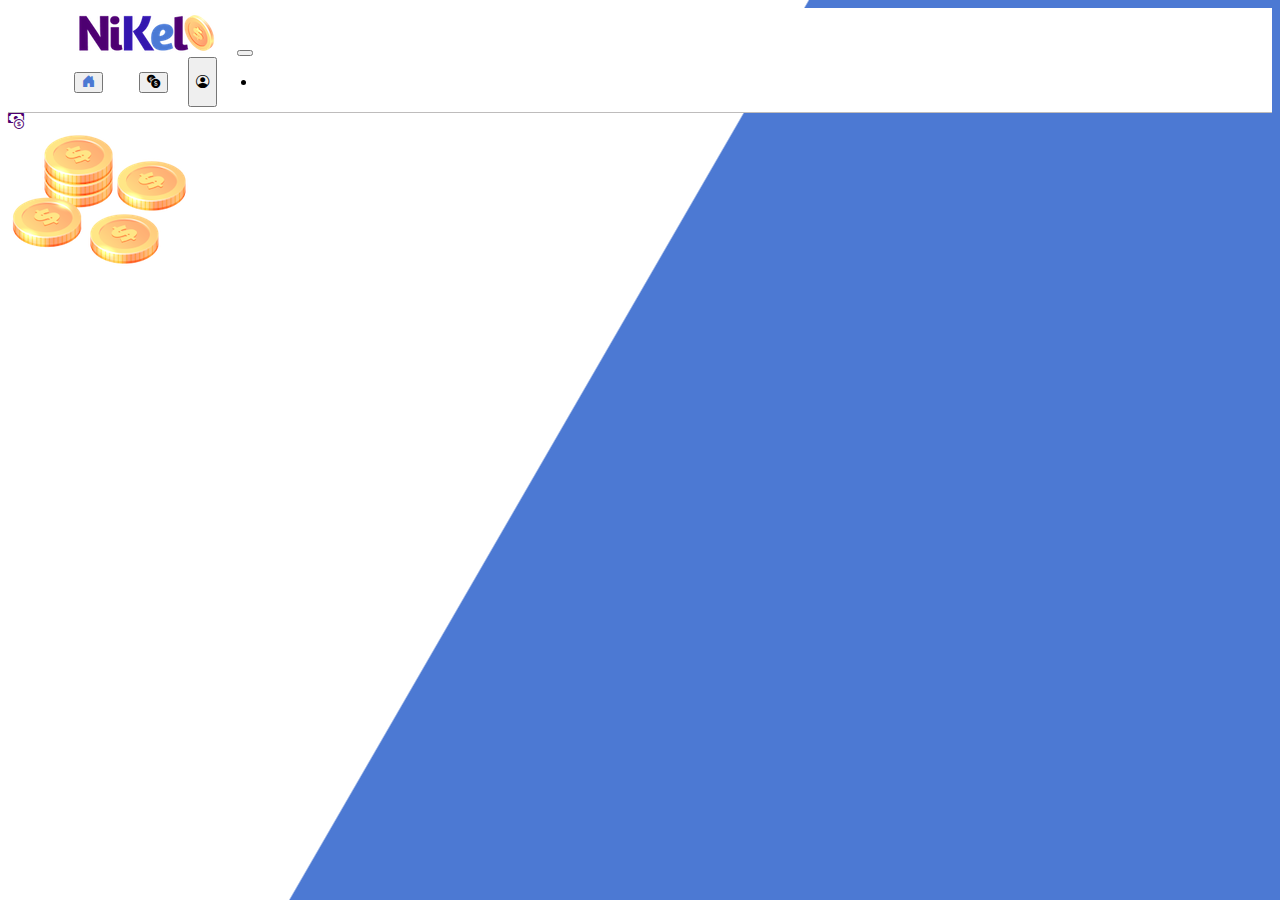
==== home.html @ d4e2325c "site nikel pagina  home" ====
<!-- @format -->

<!DOCTYPE html>
<html lang="pt">
	<head>
		<meta charset="UTF-8" />
		<meta http-equiv="X-UA-Compatible" content="IE=edge" />
		<meta name="viewport" content="width=device-width, initial-scale=1.0" />
		<link
			href="https://cdn.jsdelivr.net/npm/bootstrap@5.1.3/dist/css/bootstrap.min.css"
			rel="stylesheet"
			integrity="sha384-1BmE4kWBq78iYhFldvKuhfTAU6auU8tT94WrHftjDbrCEXSU1oBoqyl2QvZ6jIW3"
			crossorigin="anonymous"
		/>
		<link rel="stylesheet" href="https://cdn.jsdelivr.net/npm/bootstrap-icons@1.7.1/font/bootstrap-icons.css">
		
		<link rel="stylesheet" href="/css/style.css" />
		<title>Nikel</title>
	</head>
	<body id="app">
		<header>
			<nav class="navbar navbar-expand navbar-light bg-white">
				<div class="container-fluid">
				  <a class="navbar-brand" href="#">
					  <img src="./assets/images/nikel-small-logo.png" alt="logo nikel" class="img-fluid">
				  </a>
				  <button class="navbar-toggler" type="button" data-bs-toggle="collapse" data-bs-target="#navbarSupportedContent" aria-controls="navbarSupportedContent" aria-expanded="false" aria-label="Toggle navigation">
					 <span class="navbar-toggler-icon"></span>
				  </button>
				  <div class="collapse navbar-collapse justify-content-end" id="navbarSupportedContent">
					<div class="d-flex">
						<a href="home.html"><button class="btn" type="button"><i class="bi bi-house-door-fill fs-4 color-secondary"></i></button>
							
						</a> 
						<a href="home.html"><button class="btn" type="button"><i class="bi bi-currency-exchange fs-4"></i></button>	
						</a> 
						<div id="sair" class="dropdown">
							<button class="btn " type="button" id="dropdownMenuButton1" data-bs-toggle="dropdown" aria-expanded="false">
								<i class="bi bi-person-circle fs-4"></i>
							</button>
							<ul class="dropdown-menu" aria-labelledby="dropdownMenuButton1">
							  <li><a class="dropdown-item" href="index.html">Sair</a></li>
							</ul>
						</div>
					</div>
					
				  </div>
				</div>
			 </nav>
		</header>
		<main>
			<div class="container-lg">
				<div class="row">
					<div class="col">
						<i class="bi bi-cash-coin color-primary fs-4"></i>

					</div>
					<div class="col">
						<div>
							<img src="./assets/images/coins-small.png" alt="moedas">
						</div>

					</div>
						</div>

				</div>
			</div>
	</main>
	
	<script src="js/main.js"></script>
	<script src="https://cdn.jsdelivr.net/npm/bootstrap@5.1.3/dist/js/bootstrap.bundle.min.js" integrity="sha384-ka7Sk0Gln4gmtz2MlQnikT1wXgYsOg+OMhuP+IlRH9sENBO0LRn5q+8nbTov4+1p" crossorigin="anonymous"></script>
	</body>
	<footer> <a title="Meu portfólio" rel="noreferrer noopener" target="_blank"  href="https://gilbertoaleite-portfolio.netlify.app/">Desenvolvido por: Gilberto A Leite</a></footer>
</html>
---- css/style.css ----
/** @format */

#login {
	background: linear-gradient(120deg, #4c79d3 44.9%, #ffffff 45%) no-repeat
		fixed;
}
#app {
	background: linear-gradient(120deg, #ffffff 44.9%, #4c79d3 45%) no-repeat
		fixed;
}
header {
	border-bottom: 1px solid #bebcbc;
	padding: 5px 50px;
	background-color: #ffffff;
}

.color-primary {
	color: #4e0070;
}

.color-secondary {
	color: #4c79d3;
}

.text-login {
	color: #ffffff;
	font-size: 18px;
	font-weight: 500;
}
.coins {
	position: absolute;
	bottom: 10px;
}
.button-login {
	border-radius: 10px;
	background-color: #4e0070;
	color: #ffffff;
	width: 50%;
	margin: 0 25%;
}
.button-login:hover {
	background-color: #4c79d3;
	color: #ffffff;
}
.link-default {
	color: #4e0070;
	cursor: pointer;
}
.link-default:hover {
	color: #4c79d3;
}
a {
	color: #ffffff;
	margin: 16px;
	text-decoration: none;
}
a:hover {
	color: #4e0070;
}
#sair {
	display: inline-flex;
}
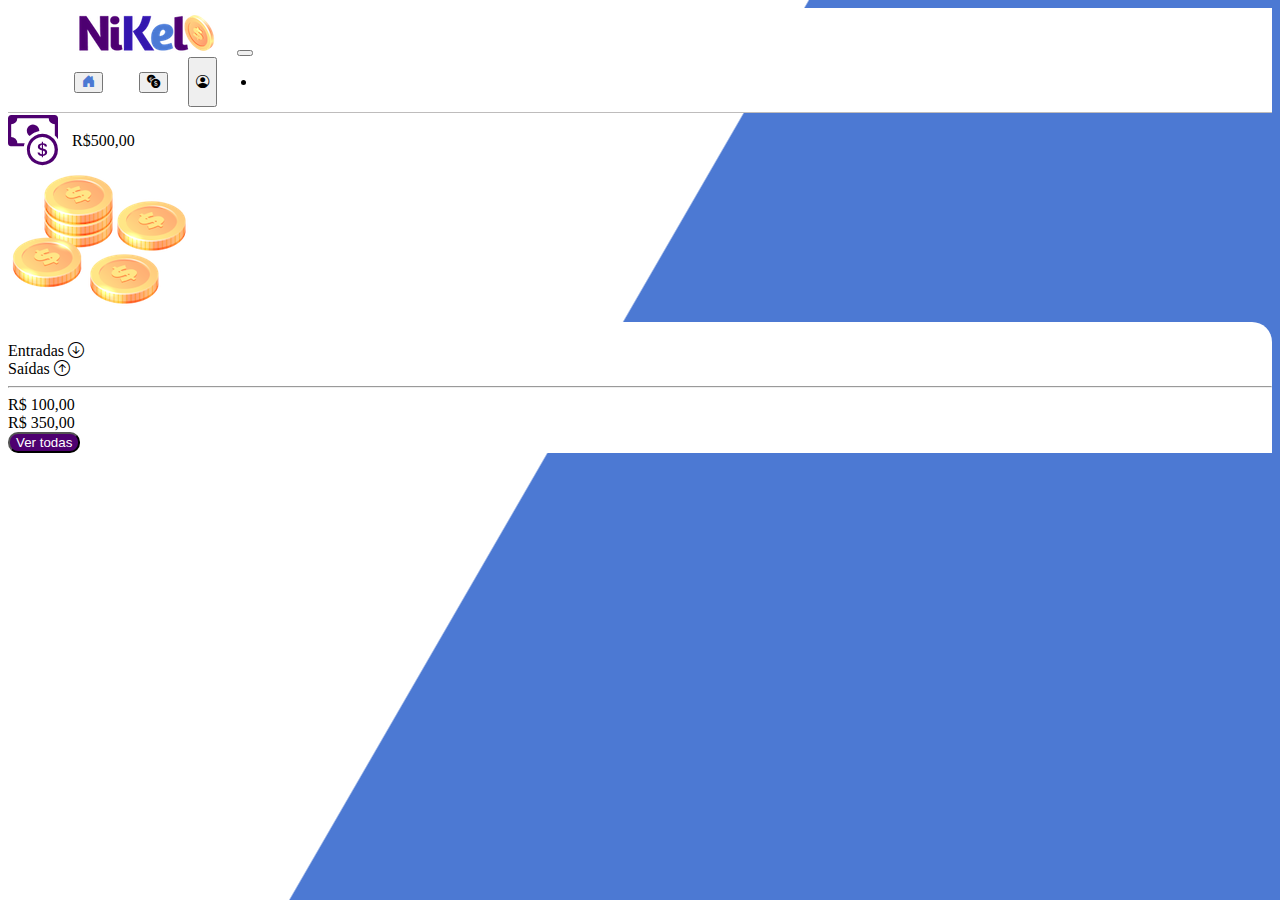
==== commit cdde2a37: "personalização do home" ====
--- a/home.html
+++ b/home.html
@@ -51,16 +51,60 @@
 		<main>
 			<div class="container-lg">
 				<div class="row">
-					<div class="col">
-						<i class="bi bi-cash-coin color-primary fs-4"></i>
+					<div class="col d-flex mt-4 justify-content-start align-items-center">
+						<i class="bi bi-cash-coin color-primary icon-detail fs-1"></i>
+								<span class="fs-2">R$500,00</span>
 
 					</div>
-					<div class="col">
-						<div>
+					<div class="col d-flex mt-4 justify-content-end">
+						<div class="text-center">
 							<img src="./assets/images/coins-small.png" alt="moedas">
 						</div>
 
 					</div>
+						</div>
+						<div class="row">
+							<div class="col-12 info shadow-lg">
+								<div class="container">
+									<div class="row">
+										<div class="col-6">
+										 <span class="fs-4">Entradas <i class="bi bi-arrow-down-circle fs-2  align-middle"></i></span> 
+										
+										</div>
+											<div class="col-6">
+											<span class="fs-4">Saídas	<i class="bi bi-arrow-up-circle fs-2 align-middle "></i></span>
+											</div>
+											<div class="col-12 my-2">
+												<hr>
+											</div>
+										</div>
+										<div class="row">
+											<div class="col-6">
+												<div class="container">
+													<div class="row">
+														<div class="col">
+															R$ 100,00
+														</div>
+													</div>
+
+												</div>
+											</div>
+											<div class="col-6">
+												<div class="container">
+													<div class="row">
+														<div class="col">
+															R$ 350,00
+														</div>
+													</div>
+
+												</div>
+
+											</div>
+											<div class="col-12"><button class="btn button-default" >Ver todas</button></div>
+										</div>
+									</div>
+								</div>
+							</div>
 						</div>
 
 				</div>
@@ -70,5 +114,5 @@
 	<script src="js/main.js"></script>
 	<script src="https://cdn.jsdelivr.net/npm/bootstrap@5.1.3/dist/js/bootstrap.bundle.min.js" integrity="sha384-ka7Sk0Gln4gmtz2MlQnikT1wXgYsOg+OMhuP+IlRH9sENBO0LRn5q+8nbTov4+1p" crossorigin="anonymous"></script>
 	</body>
-	<footer> <a title="Meu portfólio" rel="noreferrer noopener" target="_blank"  href="https://gilbertoaleite-portfolio.netlify.app/">Desenvolvido por: Gilberto A Leite</a></footer>
+	<!-- <footer> <a title="Meu portfólio" rel="noreferrer noopener" target="_blank"  href="https://gilbertoaleite-portfolio.netlify.app/">Desenvolvido por: Gilberto A Leite</a></footer> -->
 </html>
--- a/css/style.css
+++ b/css/style.css
@@ -21,6 +21,11 @@
 .color-secondary {
 	color: #4c79d3;
 }
+.icon-detail {
+	font-size: 50px;
+	margin-right: 10px;
+	vertical-align: middle;
+}
 
 .text-login {
 	color: #ffffff;
@@ -38,7 +43,14 @@
 	width: 50%;
 	margin: 0 25%;
 }
-.button-login:hover {
+.button-default {
+	background-color: #4e0070;
+	color: #ffffff;
+	border-radius: 10px;
+}
+
+.button-login:hover,
+.button-default:hover {
 	background-color: #4c79d3;
 	color: #ffffff;
 }
@@ -60,3 +72,8 @@
 #sair {
 	display: inline-flex;
 }
+.info {
+	background-color: #ffffff;
+	border-radius: 20px 20px 0px 0px;
+	padding: 20px 0px 0px 0px;
+}
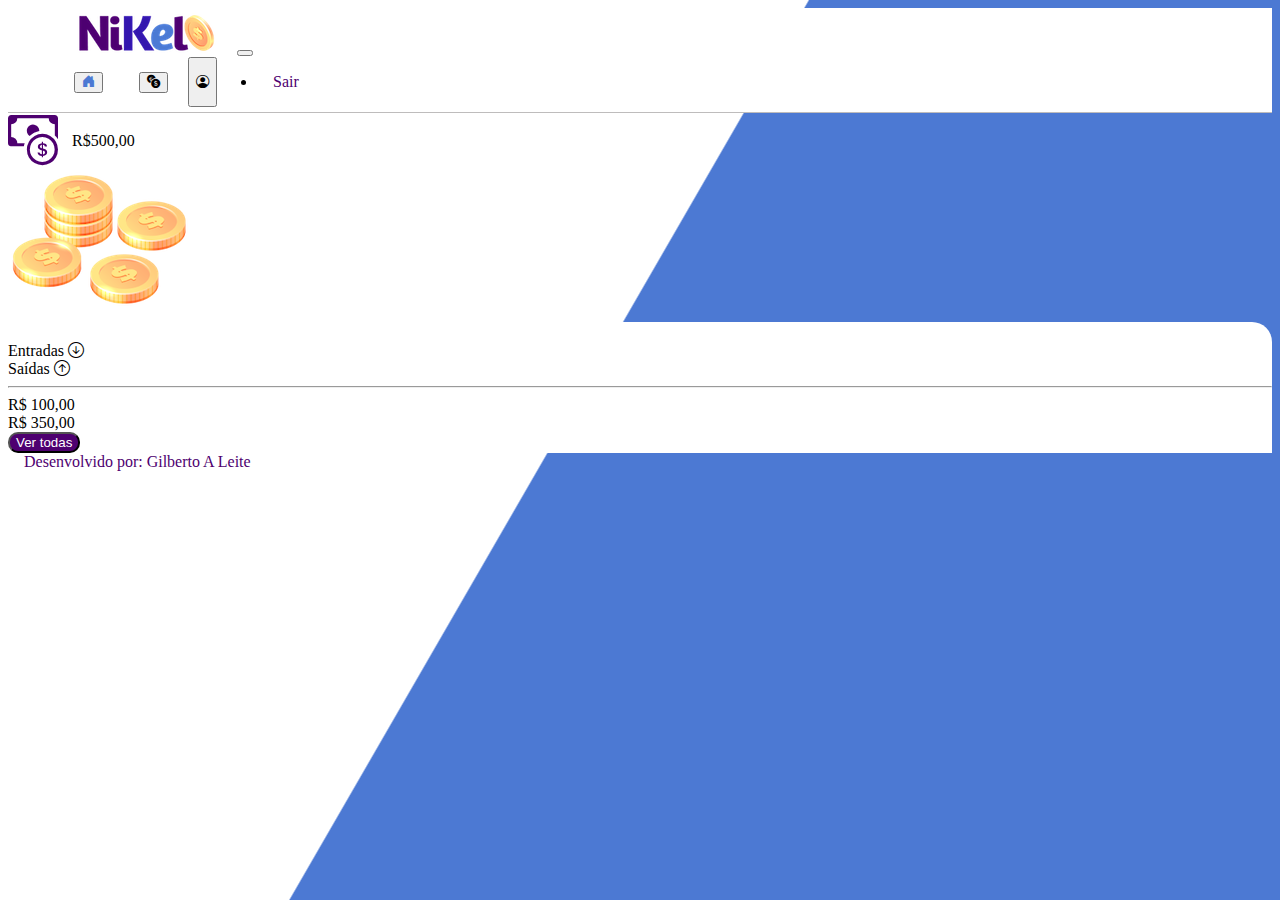
==== commit d2350afb: "pagina transations" ====
--- a/home.html
+++ b/home.html
@@ -15,7 +15,7 @@
 		<link rel="stylesheet" href="https://cdn.jsdelivr.net/npm/bootstrap-icons@1.7.1/font/bootstrap-icons.css">
 		
 		<link rel="stylesheet" href="/css/style.css" />
-		<title>Nikel</title>
+		<title>Nikel - Home</title>
 	</head>
 	<body id="app">
 		<header>
@@ -32,7 +32,7 @@
 						<a href="home.html"><button class="btn" type="button"><i class="bi bi-house-door-fill fs-4 color-secondary"></i></button>
 							
 						</a> 
-						<a href="home.html"><button class="btn" type="button"><i class="bi bi-currency-exchange fs-4"></i></button>	
+						<a href="transactions.html"><button class="btn" type="button"><i class="bi bi-currency-exchange fs-4"></i></button>	
 						</a> 
 						<div id="sair" class="dropdown">
 							<button class="btn " type="button" id="dropdownMenuButton1" data-bs-toggle="dropdown" aria-expanded="false">
@@ -114,5 +114,5 @@
 	<script src="js/main.js"></script>
 	<script src="https://cdn.jsdelivr.net/npm/bootstrap@5.1.3/dist/js/bootstrap.bundle.min.js" integrity="sha384-ka7Sk0Gln4gmtz2MlQnikT1wXgYsOg+OMhuP+IlRH9sENBO0LRn5q+8nbTov4+1p" crossorigin="anonymous"></script>
 	</body>
-	<!-- <footer> <a title="Meu portfólio" rel="noreferrer noopener" target="_blank"  href="https://gilbertoaleite-portfolio.netlify.app/">Desenvolvido por: Gilberto A Leite</a></footer> -->
+	<footer> <a title="Meu portfólio" rel="noreferrer noopener" target="_blank"  href="https://gilbertoaleite-portfolio.netlify.app/">Desenvolvido por: Gilberto A Leite</a></footer>
 </html>
--- a/css/style.css
+++ b/css/style.css
@@ -62,12 +62,13 @@
 	color: #4c79d3;
 }
 a {
-	color: #ffffff;
+	color: #4e0070;
 	margin: 16px;
 	text-decoration: none;
+	font-weight: 20px;
 }
 a:hover {
-	color: #4e0070;
+	color: orange;
 }
 #sair {
 	display: inline-flex;
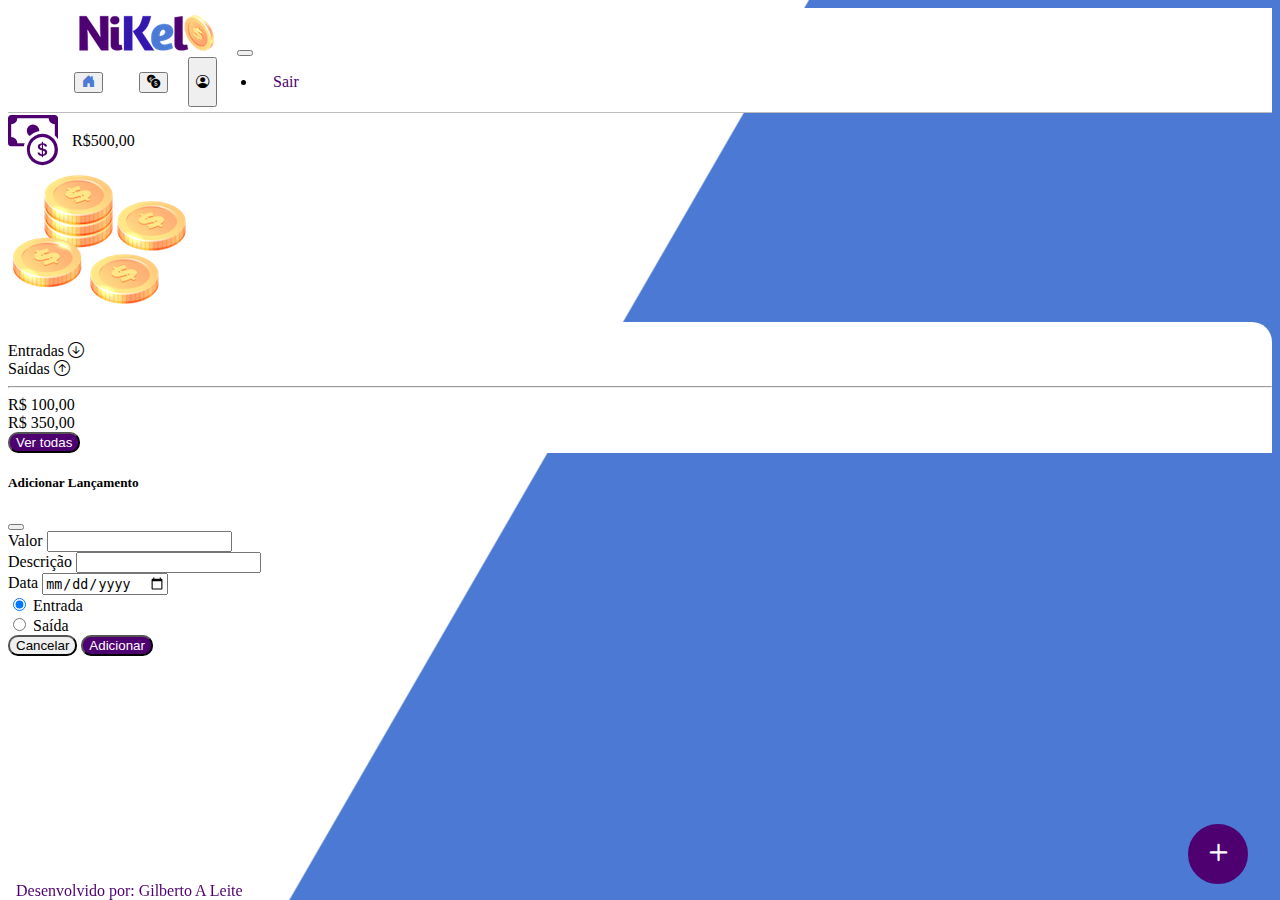
==== commit 8757ac60: "Adicionando modal crianção de contas e adicionar valores na tabela" ====
--- a/home.html
+++ b/home.html
@@ -100,7 +100,7 @@
 												</div>
 
 											</div>
-											<div class="col-12"><button class="btn button-default" >Ver todas</button></div>
+											<div class="col-12"><button class="btn button-default" data-bs-toggle="modal" data-bs-target="#register-modal" >Ver todas</button></div>
 										</div>
 									</div>
 								</div>
@@ -108,11 +108,77 @@
 						</div>
 
 				</div>
+				<button class="btn button-float"  data-bs-toggle="modal" 
+				data-bs-target="#transaction-modal"><i class="bi bi-plus"></i></button>
 			</div>
+			<!-- Modal transaction -->
+ <div class="modal fade" id="transaction-modal" tabindex="-1" aria-labelledby="exampleModalLabel" aria-hidden="true">
+	<div class="modal-dialog">
+	  <div class="modal-content">
+		 <div class="modal-header">
+			<h5 class="modal-title " id="exampleModalLabel">Adicionar Lançamento</h5>
+			<button type="button" class="btn-close" data-bs-dismiss="modal" aria-label="Close"></button>
+		 </div>
+		 <form id="transaction-form">
+		 <div class="modal-body">
+			
+				<div class="mb-3">
+					<label for="value-input" class="form-label"
+					>Valor</label>
+	<input
+		type="number"
+		class="form-control"
+		id="value-input"
+		aria-describedby="emailHelp"
+	/>
+	
+</div>
+<div class="mb-3">
+	<label for="description-input" class="form-label"
+		> Descrição</label
+	>
+	<input
+		type="text"
+		class="form-control"
+		id="description-input"
+	/>
+	
+	</div>
+		 </div>
+		 <div class="mb-3">
+			<label for="date-input" class="form-label"
+				> Data</label
+			>
+			<input
+				type="date"
+				class="form-control"
+				id="date-input"
+			/>
+			<div class="mb-3">
+				<div class="form-check form-check-inline">
+					<input class="form-check-input" type="radio" name="type-input" id="inlineRadio1" value="1" checked>
+					<label class="form-check-label" for="inlineRadio1">Entrada</label>
+				 </div>
+				 <div class="form-check form-check-inline">
+					<input class="form-check-input" type="radio" name="type-input" id="inlineRadio2" value="2">
+					<label class="form-check-label" for="inlineRadio2">Saída</label>
+				 </div>
+				 
+			</div>
+			
+		</div>
+		 <div class="modal-footer">
+			<button type="button" class="btn btn-danger button-cancel" data-bs-dismiss="modal">Cancelar</button>
+			<button type="submit" class="btn button-default">Adicionar</button>
+		 </div>
+		</form>
+	  </div>
+	</div>
+ </div>
 	</main>
 	
 	<script src="js/main.js"></script>
 	<script src="https://cdn.jsdelivr.net/npm/bootstrap@5.1.3/dist/js/bootstrap.bundle.min.js" integrity="sha384-ka7Sk0Gln4gmtz2MlQnikT1wXgYsOg+OMhuP+IlRH9sENBO0LRn5q+8nbTov4+1p" crossorigin="anonymous"></script>
 	</body>
-	<footer> <a title="Meu portfólio" rel="noreferrer noopener" target="_blank"  href="https://gilbertoaleite-portfolio.netlify.app/">Desenvolvido por: Gilberto A Leite</a></footer>
+	<footer > <a title="Meu portfólio" rel="noreferrer noopener" target="_blank"  href="https://gilbertoaleite-portfolio.netlify.app/">Desenvolvido por: Gilberto A Leite</a></footer>
 </html>
--- a/css/style.css
+++ b/css/style.css
@@ -48,6 +48,29 @@
 	color: #ffffff;
 	border-radius: 10px;
 }
+.button-cancel {
+	border-radius: 10px;
+}
+
+.button-float {
+	border-radius: 100%;
+	height: 60px;
+	width: 60px;
+	position: fixed;
+	bottom: 1rem;
+	right: 2rem;
+	font-size: 35px;
+	border: 2px solid #4e0070;
+	background-color: #4e0070;
+	color: #ffffff;
+	padding: 0 !important;
+}
+
+.button-float:hover {
+	border: 2px solid #4c79d3;
+	background-color: #ffffff;
+	color: #4c79d3;
+}
 
 .button-login:hover,
 .button-default:hover {
@@ -78,3 +101,9 @@
 	border-radius: 20px 20px 0px 0px;
 	padding: 20px 0px 0px 0px;
 }
+
+footer {
+	position: fixed;
+	bottom: 0;
+	left: 0;
+}
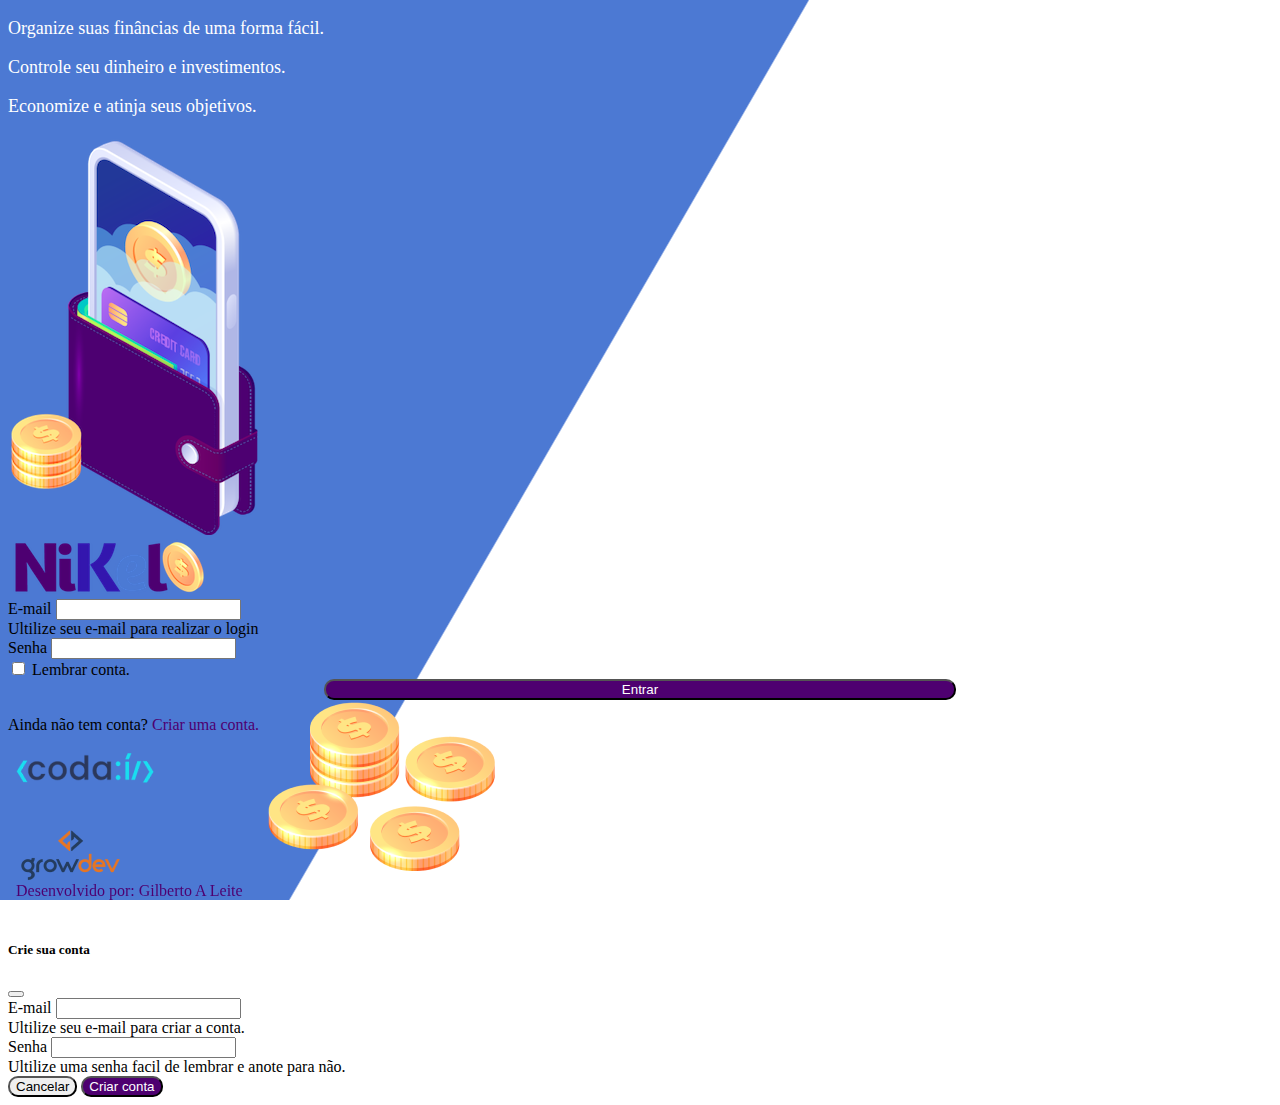
==== commit e1674d00: "mostra todas transações na tela" ====
--- a/home.html
+++ b/home.html
@@ -1,7 +1,7 @@
 <!-- @format -->
 
 <!DOCTYPE html>
-<html lang="pt">
+<html lang="pt-BR">
 	<head>
 		<meta charset="UTF-8" />
 		<meta http-equiv="X-UA-Compatible" content="IE=edge" />
@@ -28,7 +28,7 @@
 					 <span class="navbar-toggler-icon"></span>
 				  </button>
 				  <div class="collapse navbar-collapse justify-content-end" id="navbarSupportedContent">
-					<div class="d-flex">
+					<div class="d-flex menu">
 						<a href="home.html"><button class="btn" type="button"><i class="bi bi-house-door-fill fs-4 color-secondary"></i></button>
 							
 						</a> 
@@ -38,8 +38,8 @@
 							<button class="btn " type="button" id="dropdownMenuButton1" data-bs-toggle="dropdown" aria-expanded="false">
 								<i class="bi bi-person-circle fs-4"></i>
 							</button>
-							<ul class="dropdown-menu" aria-labelledby="dropdownMenuButton1">
-							  <li><a class="dropdown-item" href="index.html">Sair</a></li>
+							<ul class="dropdown-menu logout" aria-labelledby="dropdownMenuButton1">
+							  <li><button class="dropdown-item" id="button-logout">Sair</button></li>
 							</ul>
 						</div>
 					</div>
@@ -53,7 +53,7 @@
 				<div class="row">
 					<div class="col d-flex mt-4 justify-content-start align-items-center">
 						<i class="bi bi-cash-coin color-primary icon-detail fs-1"></i>
-								<span class="fs-2">R$500,00</span>
+								<span class="fs-2" id="total">R$ 0.00</span>
 
 					</div>
 					<div class="col d-flex mt-4 justify-content-end">
@@ -80,27 +80,18 @@
 										</div>
 										<div class="row">
 											<div class="col-6">
-												<div class="container">
-													<div class="row">
-														<div class="col">
-															R$ 100,00
-														</div>
-													</div>
+												<div class="container p-0" id="cash-in-list">
+													
 
 												</div>
 											</div>
 											<div class="col-6">
-												<div class="container">
-													<div class="row">
-														<div class="col">
-															R$ 350,00
-														</div>
-													</div>
+												<div class="container p-0" id="cash-out-list">
 
 												</div>
 
 											</div>
-											<div class="col-12"><button class="btn button-default" data-bs-toggle="modal" data-bs-target="#register-modal" >Ver todas</button></div>
+											<div class="col-12 mb-5"><button class="btn button-default" data-bs-toggle="modal" data-bs-target="#register-modal" id="transaction-button" >Ver todas</button></div>
 										</div>
 									</div>
 								</div>
@@ -129,7 +120,7 @@
 		type="number"
 		class="form-control"
 		id="value-input"
-		aria-describedby="emailHelp"
+		aria-describedby="emailHelp"required
 	/>
 	
 </div>
@@ -140,7 +131,7 @@
 	<input
 		type="text"
 		class="form-control"
-		id="description-input"
+		id="description-input" required
 	/>
 	
 	</div>
@@ -152,7 +143,7 @@
 			<input
 				type="date"
 				class="form-control"
-				id="date-input"
+				id="date-input"required
 			/>
 			<div class="mb-3">
 				<div class="form-check form-check-inline">
@@ -177,8 +168,8 @@
  </div>
 	</main>
 	
-	<script src="js/main.js"></script>
+	<script src="js/home.js"></script>
 	<script src="https://cdn.jsdelivr.net/npm/bootstrap@5.1.3/dist/js/bootstrap.bundle.min.js" integrity="sha384-ka7Sk0Gln4gmtz2MlQnikT1wXgYsOg+OMhuP+IlRH9sENBO0LRn5q+8nbTov4+1p" crossorigin="anonymous"></script>
 	</body>
-	<footer > <a title="Meu portfólio" rel="noreferrer noopener" target="_blank"  href="https://gilbertoaleite-portfolio.netlify.app/">Desenvolvido por: Gilberto A Leite</a></footer>
+	<!-- <footer > <a title="Meu portfólio" rel="noreferrer noopener" target="_blank"  href="https://gilbertoaleite-portfolio.netlify.app/">Desenvolvido por: Gilberto A Leite</a></footer> -->
 </html>
--- a/css/style.css
+++ b/css/style.css
@@ -10,7 +10,6 @@
 }
 header {
 	border-bottom: 1px solid #bebcbc;
-	padding: 5px 50px;
 	background-color: #ffffff;
 }
 
@@ -107,3 +106,11 @@
 	bottom: 0;
 	left: 0;
 }
+
+.logout {
+	min-width: 5rem !important;
+}
+
+.menu {
+	margin-right: 20px;
+}
